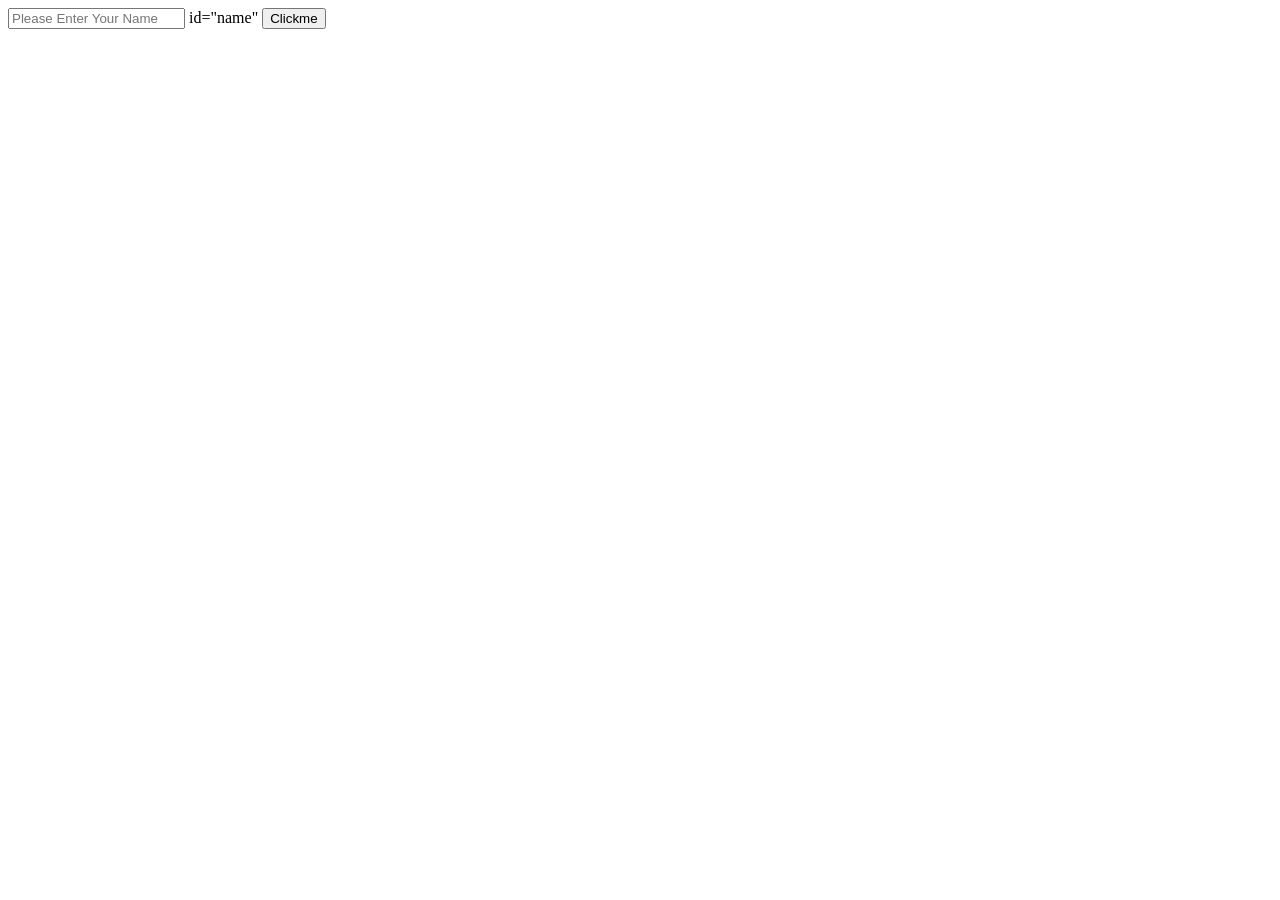
==== button on click.html @ 3b7991e8 "First commit" ====
<!DOCTYPE html>
<html lang="en">
<head>
    <meta charset="UTF-8">
    <meta name="viewport" content="width=device-width, initial-scale=1.0">
    <title>Document</title>
</head>
<body>
    <input type="text" placeholder="Please Enter Your Name"> id="name"
    <button onclick="CSE20()" Clickme>Clickme</button>
    <script>
        function CSE20(){
            let x=document.getElementById("name").value;
            document.write(x);
        }
        CSE20();
    </script>
</body>
</html>
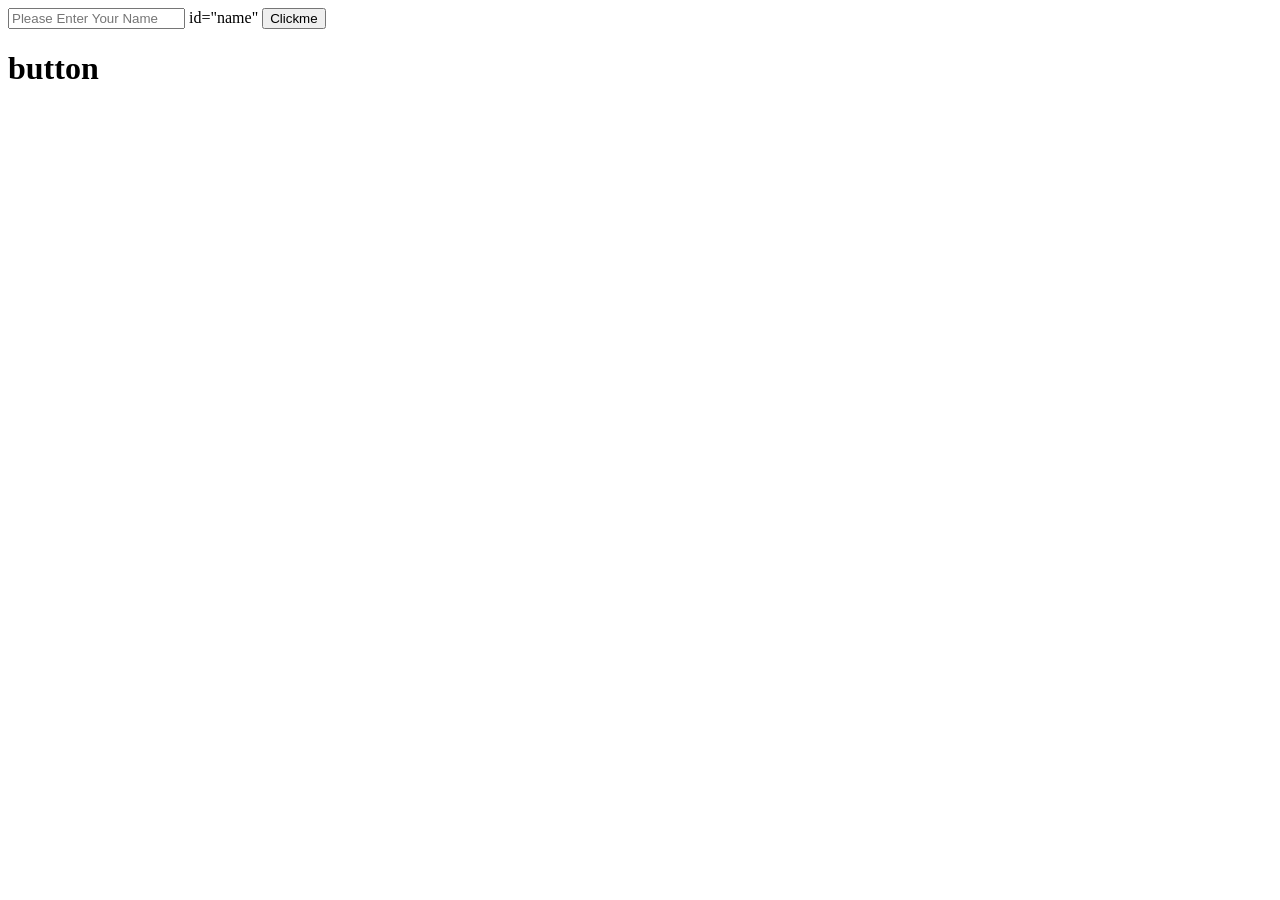
==== commit 5d7c8743: "updated button on click.html" ====
--- a/button on click.html
+++ b/button on click.html
@@ -14,6 +14,8 @@
             document.write(x);
         }
         CSE20();
+        
     </script>
+    <h1>button</h1>
 </body>
 </html>
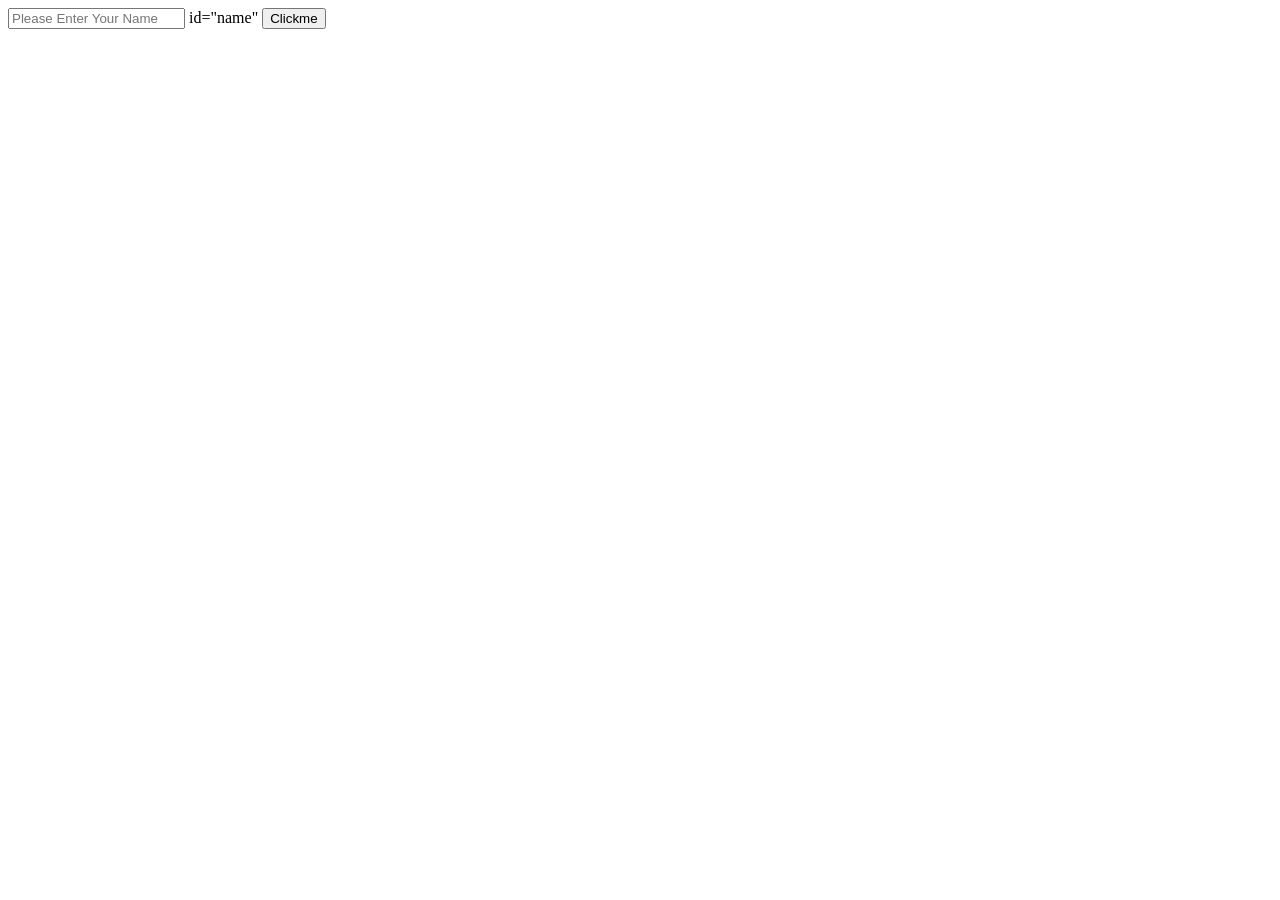
==== commit 41f75567: "Javascript" ====
--- a/button on click.html
+++ b/button on click.html
@@ -16,6 +16,5 @@
         CSE20();
         
     </script>
-    <h1>button</h1>
 </body>
 </html>
